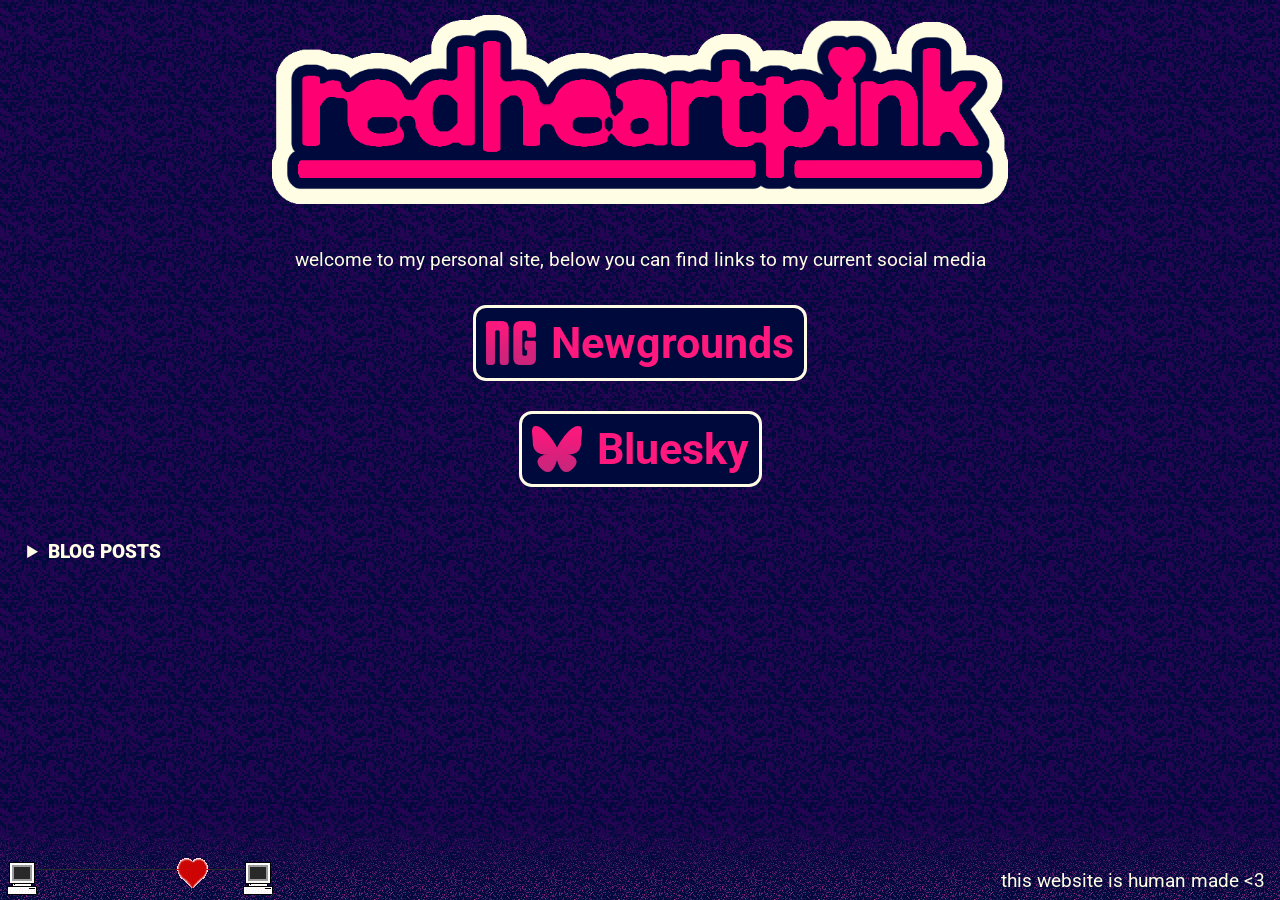
==== index.html @ 53c50d85 "Initial commit" ====
<html>

<head>
    <title>redheartpink</title> <link  rel='stylesheet' href='style.css'>
    <link rel="icon" href="images/favicon.png" type="image/x-icon">
    
    <link rel="preconnect" href="https://fonts.googleapis.com">
    <link rel="preconnect" href="https://fonts.gstatic.com" crossorigin>
    <link href="https://fonts.googleapis.com/css2?family=Roboto:ital,wght@0,100..900;1,100..900&display=swap" rel="stylesheet">
    
    <script src="https://ajax.googleapis.com/ajax/libs/jquery/3.7.1/jquery.min.js"></script>
    
    <script>
        function loadHTML(url, elementId) {
            fetch(url)
                .then(response => response.text())
                .then(data => {
                    document.getElementById(elementId).innerHTML = data;
                })
                .catch(error => console.error('Error loading HTML:', error));
        }
    </script>

</head>

<header>
    <img class="logo" src="images/logo.png" alt="redheartpink">
</header>

<body class="container">

    <main>

<br>

        <div style=" align-content: center; margin-left: auto; margin-right: auto; max-width: fit-content; padding-left: 50px; padding-right: 50px;"><p>
        welcome to my personal site, below you can find links to my current social media
        </p></div>
<br>
        
            <div class="button">
            <a href="https://heartpink.newgrounds.com"><img class="bimg" src="images/ng.png" alt="NG Logo">Newgrounds</a>
            </div>
        
<br><br>
        
            <div class="button">
            <a href="https://bsky.app/profile/redheartpink.com"><img class="bimg" src="images/bsky.png" alt="Bluesky Logo">Bluesky</a>
            </div>
        
<br><br>

        <body onload="loadHTML('blog.html', 'blog')"><div id="blog"></div>

    </main>

<br><br><br><br>

    <div class="footer">
        <img style="position: fixed; bottom: 5; left: 5; z-index:50;" src="images/hearttoheart.gif" alt="heart to heart">
        <p>this website is human made &#60;3</p>
    </div>
    

</body>
</html>
---- style.css ----
.roboto-font {
  font-family: "Roboto", sans-serif;
  font-optical-sizing: auto;
  font-style: normal;
  font-variation-settings:
    "wdth" 100;
}

body            {background-image: url(images/bg.png);}
p               {color: var(--lightcolor);font-family: 'Roboto';font-size: larger;}
.footer p       {padding-right: 15px; padding-top: 50px;z-index:100;position:relative;text-shadow:  3px 3px 3px var(--darkcolor);}
br              {user-select: none;}
hr {border: none; border-top: 3px dotted var(--lightcolor); width: 80%;}

:root           {--maincolor: #FF187D;--darkcolor: #00093B;--lightcolor: #FFFDE4}

.logo           {
                display:block;
                margin:auto;
                width: 90%;
                max-width: 750px;
                user-select: none;
                }

.footer         {
                position: fixed;
                left: 0;
                bottom: 0;
                width: 100%;
                height: 100px;
                color: var(--lightcolor);
                text-align: right;
                user-select: none;
                background-image: url(images/footer.png);
                background-position:bottom;
                }
        
.blog           {
                color:var(--lightcolor);
                font-family: 'Roboto';
                padding-left: 50px;
                max-width: 750px;
                }

.bheader        { 
                font-size: 28pt;
                font-weight: 900;
                margin-bottom: -0.4em;
                margin-left: -0.5em;
                color: var(--maincolor);
                text-decoration: underline;
                text-decoration-color: var(--maincolor);
                }

.bsub           {
                font-size: 11pt;
                font-weight: 300;
                padding-left: 1em;
                color: rgb(193, 193, 193);
                }

.bdiv           {
                padding-left: 0.5em;
                font-size: 12pt;
                }

details summary {
                color:var(--lightcolor);
                font-family: 'Roboto';
                padding: 1em;
                font-size: larger;
                font-weight: 900;
                }

a               {
                color: var(--maincolor);
                font-family: 'Roboto';
                font-size: 32pt;
                font-weight: 700;
                text-decoration: none;
                width: auto;
                display: flex;
                align-content: center;
                }
                
.button         {
                background-color: var(--darkcolor);
                outline: 3px solid var(--lightcolor);
                max-width: fit-content;
                padding: 10px;
                margin-left: auto;
                margin-right: auto;
                border-radius: 10px;
                }

.bimg           {
                width: 50px;
                height: 50px;
                padding-right: 15px;
                }

.blogdetails    {
                text-indent: 1em;
                border-left: 1px solid var(--maincolor);
                }
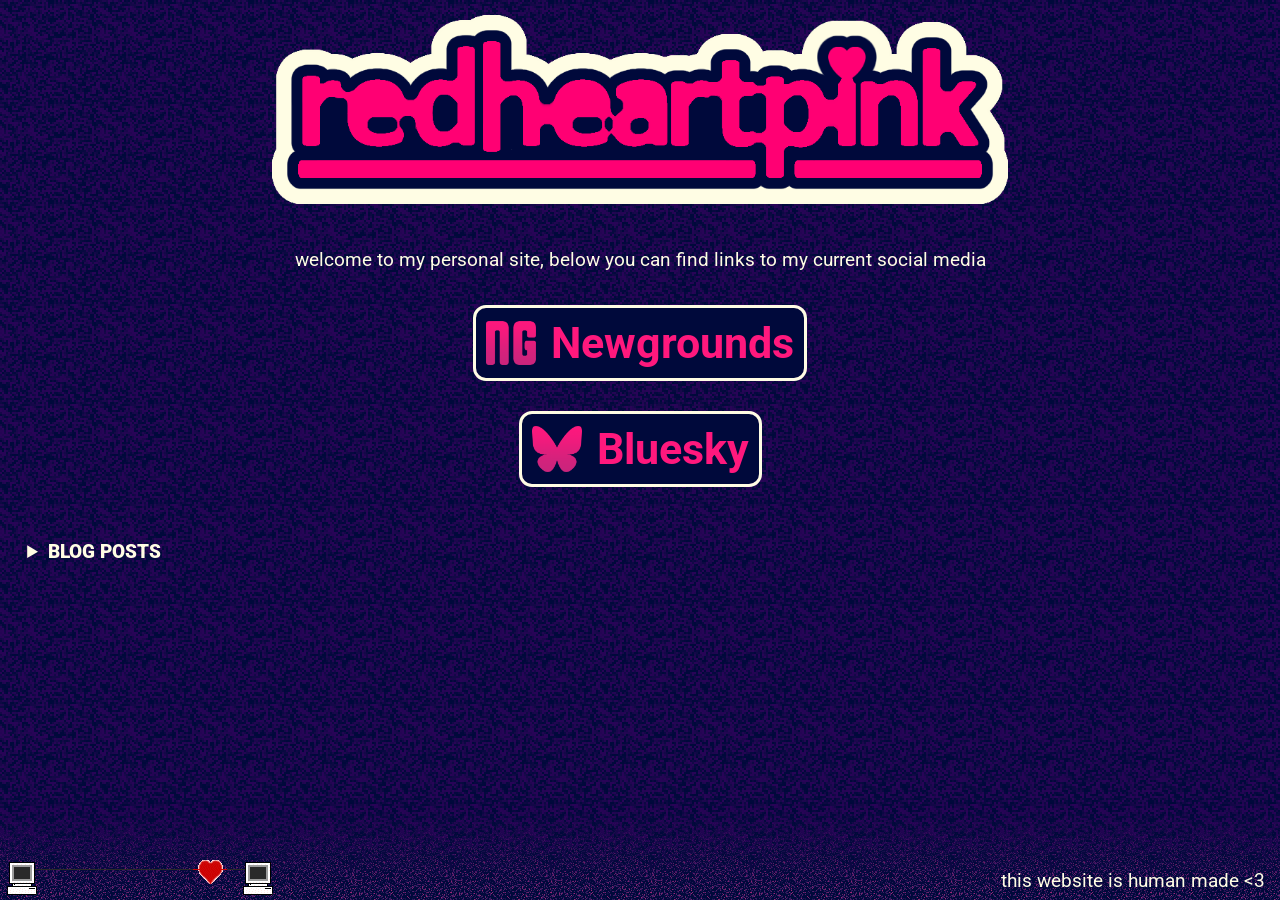
==== commit 3e5bf446: "pagehit counter" ====
--- a/index.html
+++ b/index.html
@@ -58,6 +58,7 @@
 
     <div class="footer">
         <img style="position: fixed; bottom: 5; left: 5; z-index:50;" src="images/hearttoheart.gif" alt="heart to heart">
+        <div style="position: fixed; bottom: 45; left: 10; z-index:55;"><script type="text/javascript" src="https://counter.websiteout.com/js/24/4/7/1"></script></div>
         <p>this website is human made &#60;3</p>
     </div>
     
